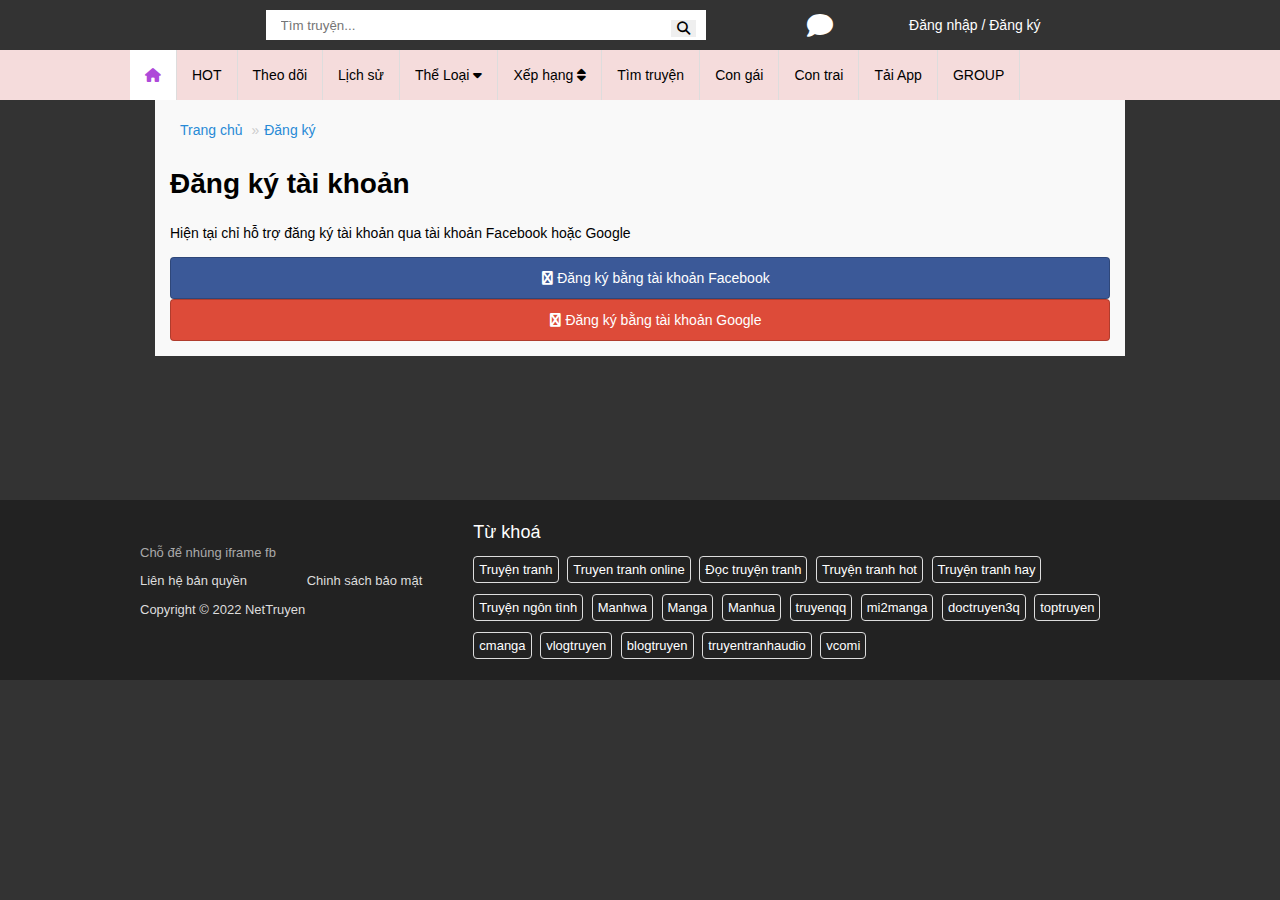
==== dangky.html @ ea1c6867 "Create dangky.html" ====
<!DOCTYPE html>
<html lang="en">
<head>
    <meta charset="UTF-8">
    <meta http-equiv="X-UA-Compatible" content="IE=edge">
    <meta name="viewport" content="width=device-width, initial-scale=1.0">
    <title>Đăng Ký </title>
    <link rel="stylesheet" href="./assets/css/style.css">
    <link rel="stylesheet" href="./assets/style.css">
    <link rel="stylesheet" href="./assets/font/fontawesome-free-6.2.1-web/css/all.min.css">
    <!-- <link rel="stylesheet" href="./assetss/img"> -->
    <script src="./assets/docchuyen.js"></script>

</head>
<body>

    <header>
        <div class="navbar">
          <img src="https://st.nettruyenup.com/data/logos/logo-nettruyen.png" alt="">
          <div class="search-box">
            <input type="text" placeholder="Tìm truyện...">
            <button>
              <i class="fa-solid fa-magnifying-glass"></i>
            </button>
          </div>
          <div class="icon-group">
            <i class="fa fa-lightbulb-o toggle-dark"></i>
            <i class="fa fa-comment notifications"></i>
          </div>
  
          <div class="sign-group">
            <a href="#">Đăng nhập</a> /
            <a href="#">Đăng ký</a>
          </div>
  
        </div>
      </header>
  
      <nav class="main-nav" style="">
        <div class="inner">
          <div class="container clearfix" style="width: 1030px;">
            <ul class="navbar-nav main-menu">
              <li class="active"><i class="fa-solid fa-home"></i></li>
              <li><a href="#">HOT</a></li>
              <li><a href="#">Theo dõi</a></li>
              <li><a href="#">Lịch sử</a></li>
              <li class="dropdown"><a href="#">Thể Loại <i class="fa-solid fa-caret-down">
                <ul class="nav dropdown-content">
                  <li>
                    <div class="clearfix">
                      <ul>
                        <li>Dropdown content</li>
                        <li>Dropdown content</li>
                        <li>Dropdown content</li>
                        <li>Dropdown content</li>
                        <li>Dropdown content</li>
                        <li>Dropdown content</li>
                        <li>Dropdown content</li>
                        <li>Dropdown content</li>
                        <li>Dropdown content</li>
                        <li>Dropdown content</li>
                        <li>Dropdown content</li>
                      </ul>
                    </div>
                  </li>
                </ul>
              </i></a></li>
              <li class="dropdown"><a href="#">Xếp hạng <i class="fa-solid fa-sort">
                <ul class="nav dropdown-content">
                  <li>
                    <div class="clearfix">
                      <ul>
                        <li>Dropdown content</li>
                        <li>Dropdown content</li>
                        <li>Dropdown content</li>
                        <li>Dropdown content</li>
                        <li>Dropdown content</li>
                        <li>Dropdown content</li>
                        <li>Dropdown content</li>
                        <li>Dropdown content</li>
                        <li>Dropdown content</li>
                        <li>Dropdown content</li>
                        <li>Dropdown content</li>
                      </ul>
                    </div>
                  </li>
                </ul>
              </i></a></li>
              <li><a href="#">Tìm truyện</a></li>
              <li><a href="#">Con gái</a></li>
              <li><a href="#">Con trai</a></li>
              <li><a href="#">Tải App</a></li>
              <li><a href="#">GROUP</a></li>
            </ul>
          </div>
        </div>
      </nav>
      <main class="main">
        <div class="container">
        <div id="ctl00_Breadcrumbs_pnlWrapper">
        <ul class="breadcrumb" itemscope itemtype="http://schema.org/BreadcrumbList">
        <li itemprop="itemListElement" itemscope itemtype="http://schema.org/ListItem"><a href="https://www.nettruyenup.com/" class="itemcrumb active" itemprop="item" itemtype="http://schema.org/Thing"><span itemprop="name">Trang chủ</span></a><meta itemprop="position" content="2"></li>
        <li itemprop="itemListElement" itemscope itemtype="http://schema.org/ListItem"><a href='https://www.nettruyenup.com/Secure/Register.aspx' class='selectedcrumb'>Đăng ký</a></li>
        </ul>
        </div>
        <div class="row">
        <div id="ctl00_divCenter" class="full-width col-sm-12">
        <div class="row">
        <div class="col-sm-offset-3 col-sm-6">
        <div class="user-page clearfix">
        <h1 class="postname">
        Đăng ký tài khoản
        </h1>
        <p>Hiện tại chỉ hỗ trợ đăng ký tài khoản qua tài khoản Facebook hoặc Google</p>
        </div>
        <div class="open-login mrt20 mrb20">
        <div class="form-group">
        <a class="btn login-facebook" href="/Secure/LoginHandler.aspx?type=facebook">
        <i class="fa fa-facebook"></i>
        <span>Đăng ký bằng tài khoản Facebook</span>
        </a>
        </div>
        <div class="form-group">
        <a class="btn login-google" href="/Secure/LoginHandler.aspx?type=google">
        <i class="fa fa-google-plus"></i>
         <span>Đăng ký bằng tài khoản Google</span>
        </a>
        </div>
        </div>
        </div>
        </div>
        </div>
        </div>
        </div>
        </main>
      <footer>
        <div class="clearfix container">
          <div class="copyright">
            <img
              src="https://st.nettruyenup.com/data/logos/logo-nettruyen.png"
              alt=""
            />
            <div class="mrt10">Chỗ để nhúng iframe fb</div>
            <div class="mrt10 clearfix">
              <div class="ctn">
                <a href="#">Liên hệ bản quyền</a>
              </div>
  
              <div class="ctn">
                <a href="#">Chinh sách bảo mật</a>
              </div>
            </div>
            <p></p>
            <p>Copyright © 2022 NetTruyen</p>
          </div>
  
          <div class="keyword">
            <div class="link-footer">
              <h4>Từ khoá</h4>
              <ul>
                <li><a target="_self" href="/">Truyện tranh</a></li>
                <li><a target="_self" href="/">Truyen tranh online</a></li>
                <li><a target="_self" href="/">Đọc truyện tranh</a></li>
                <li><a target="_self" href="/">Truyện tranh hot</a></li>
                <li><a target="_self" href="/">Truyện tranh hay</a></li>
                <li><a target="_self" href="/">Truyện ngôn tình</a></li>
                <li>
                  <a target="_self" href="/tim-truyen/manhwa-11400">Manhwa</a>
                </li>
                <li><a target="_self" href="/tim-truyen/manga-112">Manga</a></li>
                <li><a target="_self" href="/tim-truyen/manhua">Manhua</a></li>
                <li><a target="_self" href="/">truyenqq</a></li>
                <li><a target="_self" href="/">mi2manga</a></li>
                <li><a target="_self" href="/">doctruyen3q</a></li>
                <li><a target="_self" href="/">toptruyen</a></li>
                <li><a target="_self" href="/">cmanga</a></li>
                <li><a target="_self" href="/">vlogtruyen</a></li>
                <li><a target="_self" href="/">blogtruyen</a></li>
                <li><a target="_self" href="/">truyentranhaudio</a></li>
                <li><a target="_self" href="/">vcomi</a></li>
              </ul>
            </div>
          </div>
        </div>
      </footer>
</body>
</html>
---- assets/css/style.css ----
body {
    font-family: Tahoma,sans-serif,Helvetica,Arial;
    font-weight: 400;
    font-size: 14px;
    background-color: #333;
    margin: 0;
    bottom: 0;
    line-height: 1.42857143;
    border-radius: 0 4px 4px 0;
    position: relative;
}
.main{
    min-height: 400px;
}
div {
    display: block;
}

*, :after, :before{
    box-sizing: border-box;
}

.item img {
    width: auto !important;
}
.container, .quangcao, .comment {
    margin-right: auto;
    margin-left: auto;
    padding-top: 0px;
    padding-right: 15px;
    padding-bottom: 0px;
    padding-left: 15px;
    width: 970px;
    background-color: transparent;
}
.container:before, .quangcao:before, .comment:before.clearfix:after, .clearfix:before, .container-fluid:after, .container-fluid:before, .container:after, .container:before, .form-horizontal .form-group:after, .form-horizontal .form-group:before, .nav:after, .nav:before, .navbar-collapse:after, .navbar-collapse:before, .navbar-header:after, .navbar-header:before, .navbar:after, .navbar:before, .pager:after, .pager:before, .row:after, .row:before{
    content: " ";
    display: table;
}
.clearfix:after, .container-fluid:after, .container:after, .form-horizontal .form-group:after, .nav:after, .navbar-collapse:after, .navbar-header:after, .navbar:after, .pager:after, .row:after {
    clear: both;
}
.top {
    background: none repeat scroll 0 0 #fff;
    border-bottom: 1px solid #ecedee;
    overflow: hidden;
}

.breadcrumb{
    margin: 5px 10px;
    padding: 0;
    display: block;
    background-color: transparent;
    list-style: none;
}
.breadcrumb>li{
    display: inline-block;
}
.breadcrumb>li+li:before {
    content: "\00BB";
    padding: 0 5px;
    color: #ccc;
}

ul {
    display: block;
    list-style-type: disc;
    margin-block-start: 1em;
    margin-block-end: 1em;
    margin-inline-start: 0px;
    margin-inline-end: 0px;
    padding-inline-start: 40px;
}

li {
    display: list-item;
    text-align: -webkit-match-parent;
}

a {
    color: #288ad6;
    cursor: pointer;
    background-color: transparent;
    text-decoration: none;
}
span{
    line-height: 14px;
}
.top a:hover {
    color: -webkit-link;
    cursor: pointer;
    text-decoration: underline;

}
a.loadchapter.btn.btn-success.control:hover{
    background-color: #478f47;
    
}
a.loadchapter.btn.btn-primary.control:hover{
    background-color: #2c6597;
}
a.alertError.btn.btn-warning:hover{
    background-color: #ca9141;
}
a.next.a_next:hover{
    background-color: #c04844;
}
a.follow-link.btn.btn-success:hover{
    background-color: #478f47;
}
a.btn.btn-danger.next:hover{
    background-color: #c04844;
}
a.prev.a_prev.disabled:hover{
    background-color: #c04844;
}
a.chapter-nav-bottom.text-center:hover{
    background-color: #c04844;
}
.txt-primary{
    font-weight: 500;
    font-size: 20px;
    margin: 0 0 7px 10px;
    display: inline-block;
}

.control{
    background: none repeat scroll 0 0 #f6f7f8;
    margin-bottom: 10px;
    overflow: hidden;
    padding: 10px;
    text-align: center;
    position: relative;
    border-radius: 0 4px 4px 0;
}

.chooseServer{
    margin-bottom: 5px;
}
.sever{
    margin-top: 10px;
    margin-bottom: 10px;
}
.btn-success{
    color: #fff;
    background-color: #5cb85c;
    border-color: #4cae4c;
}
.btn-primary{
    color: #fff;
    background-color: #337ab7;
    border-color: #2e6da4;
}
.btn{
    display: inline-block;
    margin-bottom: 0;
    font-weight: 400;
    text-align: center;
    -ms-touch-action: manipulation;
    touch-action: manipulation;
    cursor: pointer;
    border: 1px solid transparent;
    white-space: nowrap;
    padding: 6px 12px;
    font-size: 14px;
    line-height: 1.42857143;
    border-radius: 4px;
    -ms-user-select: none;
    user-select: none;
    vertical-align: middle;
    background-image: none;
}

.error{
    margin-bottom: 10px;
}
.btn-warning {
    color: #fff;
    background-color: #f0ad4e;
    border-color: #eea236;
}

.fa {
    display: inline-block;
    font-style: normal;
    font-weight: 400;
    font-variant: normal;
    text-transform: none;
    line-height: 1;
    -webkit-font-smoothing: antialiased;
    -moz-osx-font-smoothing: grayscale;
}
a.home{
    text-align: center;
    color: #d9534f;
    font-size: 24px;
}

.alert-info{
    background-color: #d9edf7;
    border-color: #bce8f1;
    color: #31708f;
}
.alert {
    padding: 15px;
    border: 1px solid transparent;
    border-radius: 4px;
}
.predisabled{
    background-color: #000;
    opacity: .3;
}
.change{
    color: red;
}
.prev{
    display: inline-block;
    width: 33px;
    background: #d9534f;
    color: #fff;
    text-align: center;
    border-color: #d43f3a;
    height: 34px;
    padding-top: 7px;
    border-radius: 4px 0 0 4px;
    opacity: .65;
}
.next{
    border-radius: 0 4px 4px 0;
    display: inline-block;
    width: 33px;
    background: #d9534f;
    color: #fff;
    text-align: center;
    border-color: #d43f3a;
    height: 34px;
    padding-top: 7px;
}
.select-chapter{
    display: inline-block;
    padding: 0;
    height: 34px;
    border: 1px solid #ccc;
    width: 25%;
    background-color: #fff;
    border-radius: 0;
}
.select{
    font-family: inherit;
    font-size: inherit;
    line-height: inherit;
    text-transform: none;
    color: inherit;
    font: inherit;
    margin: 0;
    text-rendering: auto;
    letter-spacing: normal;
    word-spacing: normal;
    text-align: start;
    appearance: auto;
    cursor: default;
}
select:not(:-internal-list-box) {
    overflow: visible ;
}
.follow-link{
    margin-bottom: 4px;
    padding: 6px 0;
    width: 102px;
    height: 34px;
}
.chapter-nav{
    white-space: nowrap;
    overflow: hidden;
    height: 42px;
}

.reading_box{
    position: relative;
    background: url(../images/loading-small.gif) center center no-repeat;
    text-align: center;
}
.page-chapter{
    position: relative;
    background: url(../images/loading-small.gif) center center no-repeat;
    text-align: center;
}
.control .chapter-nav.scroll-to-fixed-fixed {
    background-color: #e4e4e4;
    padding: 3px 0;
    width: 100%!important;
    left: 0!important;
}
element.style {
    z-index: 1000;
    position: fixed;
    top: 0px;
    margin-left: 0px;
    width: 608px;
    left: 10px;
    line-height: 35px;
}

.text-center {
    text-align: center;
}
.mrt5 {
    margin-top: 5px;

}
.mrt10 {
    margin-top: 10px;
}
.col-sm-6{
    position: relative;
    min-height: 1px;
    padding-left: 15px;
    padding-right: 15px;
}
.row {
    margin-left: -15px;
    margin-right: -15px;
}
.row:before {
    content: " ";
    display: table;
}
.chapter-nav-bottom {
    margin: 5px 0;
}
.text-center {
    text-align: center;
}
.btn-danger {
    width: auto;
    height: auto;
    color: #fff;
    background-color: #d9534f;
    border-color: #d43f3a;
}
.btn.disabled {
    cursor: not-allowed;
    opacity: .65;
    filter: alpha(opacity=65);
    -webkit-box-shadow: none;
    box-shadow: none;
}
.comment{
    margin-right: auto;
    margin-left: auto;
    padding: 0;
    background-color: transparent;
}
.hay, .tab-content{
    background: none repeat scroll 0 0 #f6f7f8;
    border-top: 1px solid #e4e4e4;
    display: block;
    overflow: hidden;
    padding: 20px;
}
.nav-tabs {
    border-bottom: 1px solid #ddd;
}
.nav {
    margin-bottom: 0;
    padding-left: 0;
    list-style: none;
}
.nav-tabs>li {
    background-color: #ecf0f1;
}
.nav-tabs>li {
    float: left;
    margin-bottom: -1px;
}
.nav>li, .nav>li>a {
    display: block;
    position: relative;
    border-radius: 0;
    border-bottom: none;
    border-top: 2px solid transparent;
    margin-right: 2px;
    line-height: 1.42857143;
    border: 1px solid transparent;
}
.nav-tabs>li.active>a{
    border-top: 2px solid #721799!important;
    color: #555;
    background-color: #fff;
    border: 1px solid #ddd;
    border-bottom-color: transparent;
    cursor: default;
    border-radius: 0;
}
.nav>li>a {
    padding: 10px 15px;
}
.tab-content>.active {
    display: block;
}
.tab-content>.tab-pane {
    display: none;
}
.fade.in {
    opacity: 1;
}
.fade {
    opacity: 0;
    -webkit-transition: opacity .15s linear;
    -o-transition: opacity .15s linear;
    transition: opacity .15s linear;
}

.comment-wrapper {
    margin: 15px 0;
}
.comment-wrapper .placeholder {
    overflow: hidden;
    font-size: 14px;
    color: #999;
    height: 70px;
    padding: 5px 10px;
    background-color: #fff;
    cursor: text;
    border: 1px solid #bbb;
    border-radius: 3px;
    -moz-border-radius: 3px;
    -webkit-border-radius: 3px;
}
.comment-nav {
    padding: 0;
    border-bottom: 1px solid #ccc;
    padding-bottom: 0px;
}
.comment-nav li {
    display: inline-block;
    position: relative;
    cursor: pointer;
    text-align: center;
    padding: 0 10px;
}
.comment-nav li.active {
    font-weight: 700;
}
.comment-action {
    cursor: pointer;
    display: block;
    text-align: right;
}
.comment-action .icons {
    background-image: url(asset.img.uhttps://st.nettruyenup.com/Data/Sites/1/skins/comic/images/uncheck-check.pngncheck-check.png);
    background-repeat: no-repeat;
    background-position: 0 0;
    display: inline-block;
    line-height: 30px;
    vertical-align: middle;
    margin: 0 5px 0 0;
    background-size: 36px 16px;
    width: 16px;
    height: 16px;
    background-color: #ccc;
}
.comment-list .item {
    padding: 10px 0;
}
.comment-list .item .avatar {
    overflow: hidden;
    float: left;
    height: 40px;
    width: 40px;
    margin: 0;
}
.comment-list .item .summary {
    margin-left: 55px;
    position: relative;
}
.comment-list .item .summary .fa-arrow {
    position: absolute;
    top: 5px;
    left: -6px;
    font-size: 20px;
    line-height: 11px;
    background-color: transparent;
    color: #d8d8d8;
}
.fa, .fa-stack {
    display: inline-block;
}
.fa {
    font-style: normal;
    font-weight: 400;
    font-variant: normal;
    text-transform: none;
    line-height: 1;
    -webkit-font-smoothing: antialiased;
}    
.comment-list .item .summary .info {
    border: 1px solid #d8d8d8;
    padding: 5px 10px;
    background-color: #fffdfd;
}
.comment-header {
    overflow: hidden;
    border-bottom: solid 1px #d8d8d8;
    padding-bottom: 5px;
}
.authorname {
    font-weight: 700;
    color: #03f;
    font-size: 13px;
}
.member.level-4 {
    border-color: #d8541c;
    color: #d8541c;
}
.member {
    background: none;
    border: 1px solid #209cee;
    color: #209cee;
    position: relative;
}
.comment-list .item .comment-content {
    overflow: hidden;
    display: block;
    padding: 10px 0 5px;
    word-wrap: break-word;
}
.comment-footer {
    margin: 0;
    padding: 0;
    margin-bottom: 5px;
}
.comment-footer>li {
    display: inline-block;
    margin-top: 5px;
    margin-right: 7px;
    color: #3f94d5;
    font-size: 13px;
}
.comment-footer>li>span {
    cursor: pointer;
    text-align: center;
    display: block;
    min-width: 25px;
}
.pagination-outter {
    text-align: center;
    padding-left: 300px;
    padding-right: 300px;
}
.pagination {
    padding-left: 0;
    margin: 20px 0;
    border-radius: 4px;
}
.pager li, .pagination>li {
    display: inline;
}
.comment-list .item .avatar img {
    width: 100%;
    height: 40px;
}
.pagination>li.active>a {
    background-color: #00a5f0!important;
    cursor: pointer!important;
    z-index: 0;
}
.pagination>li>a {
    margin: 0 1px 1px 0;
    color: #999;
    padding: 0 2px;
    font-size: 15px;
    border-radius: 0!important;
    width: 40px;
    line-height: 35px;
    position: relative;
    float: left;
    padding: 6px 12px;
    line-height: 1.42857143;
    text-decoration: none;
    color: #337ab7;
    background-color: #fff;
    border: 1px solid #ddd;
    margin-left: -1px;
}
img {
    max-width: 100%;
    vertical-align: middle;
}
---- assets/style.css ----
body {
    font-family: Tahoma,sans-serif,Helvetica,Arial;
    font-weight: 400;
    font-size: 14px;
    background-color: #ebebeb;
    margin: 0;
    bottom: 0;
    overflow-x: hidden;
}

header {
    background: url(https://st.nettruyenup.com/Data/Sites/1/skins/comic/images/bg_header_2017.jpg) top center repeat-x;
    width: 100%;
    height: 50px;
    -moz-transition: top .3s ease-in-out;
    -ms-transition: top .3s ease-in-out;
    -o-transition: top .3s ease-in-out;
    transition: top .3s ease-in-out;
}


.navbar {
    display: flex;
    flex-direction: row;
    justify-content: space-around;
    align-items: center;
    width: 1030px;  
    height: 100%;
    margin: auto;
}

.navbar img {
    margin-left: -50px;
}

.navbar .search-box {
    display: inline-block;
    position: relative;
}
.navbar .search-box input {
    padding: 15px;
    width: 440px;
    border: none;
    margin: 5px 0;
    height: 5px;
}

.navbar .search-box input:focus {
    outline: none;
}

.navbar .search-box button {
    position: absolute;
    top: 15px;
    left: auto; 
    right: 10px;
    border: none;
}

.icon-group {
    display: inline-block;
    margin-bottom: 10px;
}

.toggle-dark {
    color: #ff9601;
    float: left;
    margin-top: 12px;
    margin-left: 10px;
    font-size: 26px !important;
    cursor: pointer;
    position: relative;
}

.notifications {
    padding: 12px 0 0 15px;
    position: relative;
    display: inline-block;
    cursor: pointer;
    font-size: 26px !important;
    color: white;
}

.sign-group {
    color: white;
}

.sign-group a {
    color: white;
}

.inner {
    background-color: #f5dcdc;

}

.main-menu {
    width: 100%;
}

.main-nav {
    z-index: 1000; 
    position: relative; 
    top: 0px;
}

.navbar-nav {
    float: left;
    margin: 0 -50px;
}

.navbar-nav>li {
    float: left;
    border-right: solid 1px #ddd;
    display: block;
    position: relative;
    list-style: none;
    padding: 15px;
}

.navbar-nav>li a {
    color: black;
}

.navbar-nav>li.active {
    color: #ae4ad9;
    background-color: white;
}

ul.dropdown-content {
    display: none;
    position: absolute;
    background-color: #f9f9f9;
    width: 600px;
    z-index: 999;
    left: 0px;
    margin-top: 20px;
}

ul.dropdown-content li {
    list-style-type: none;
    padding: 10px 10px;
    display: inline-block;
}

ul.dropdown-content ul>li {
    font-family: Tahoma,sans-serif,Helvetica,Arial;
}

li:hover {
    background-color: #fff !important;
}
li:hover>a {
    color: #ae4ad9;
}

.dropdown:hover .dropdown-content {
    display: block;
}


a {
    text-decoration: none;
}

img.center {
    position: absolute;
    left: 50%;
    top: 50%;
    transform: translate(-50%, -50%);
}

.filter-icon {
    position: absolute;
    right: 30px;
    top: 0;
    font-size: 20px;
    width: 30px;
    height: 30px;
    border: solid 1px #ff9601;
    border-radius: 30px;
    text-align: center;
    color: #ff9601;
}


.clearfix:before, .clearfix:after {
    content: "";
    display: table;
}
.clearfix:after {
    clear: both;
}

.app {
    padding-top: 15px;
    padding-bottom: 15px;
    background-color: #f9f9f9;
}

.app, .container {
    margin-right: auto;
    margin-left: auto;
    padding-left: 15px;
    padding-right: 15px;
}

.app {
    width: 1030px;
    min-height: 400px;
}

.app .page-title {
    padding-right: 30px;
}


.page-title {
    margin: 0;
    font-weight: 400;
    font-size: 20px;
    margin-bottom: 10px;
    color: #2980b9;
}

#div-center {
    width: 66.66666667%;
    float: left;
}

#div-right {
    width: 33.33333333%;
    float: left;
}

.box-tab {
    border: none;
    border: 1px solid #ddd;
    color: #333;
    margin-bottom: 15px;
    /* padding: 0 10px; */
}


.box-tab ul {
    padding: 0;
    margin: 0;
    list-style-type: none;
}

.box-tab>ul li {
    float: left;
    list-style: none;
    width: 33%;
    height: 42px;
    /* padding: 10px 0; */
}

.box-tab .nav-tab .active {
    border-top: 2px solid #721799;
    border-right: 1px solid #ddd;
    border-left: 1px solid #ddd;
    background: #f9f9f9;
}

.box-tab .nav-tab a {
    display: block;
    width: 100%;
    height: 100%;
    background: #ecf0f1;
    color: #333;
    text-align: center;
    font-size: 15px;
    line-height: 40px;
    border-top: 2px solid #ECF0F1;
}

.box-tab .tab-pane {
    padding: 10px;
    border: 1px solid #EAEAEA;
    border-top: none;
}

.box-tab .tab-pane ul li {
    border-bottom: 1px solid #EAEAEA;
    border-top: none;
    list-style: none;
    padding: 10px 0;
    margin: 0;
}

.box-tab .tab-pane ul li .txt-rank {
    float: left;
    width: 40px;
    line-height: 45px;
    text-align: center;
    display: block;
    color: #3b3b3b;
    font-size: 18px;
}

.box-tab .tab-pane ul li .txt-rank .pos1 {
    color: #3498db!important;
    font-size: 20px;
}

.box-tab .tab-pane ul li .t-item {
    float: left;
    width: calc(100% - 40px);
    margin-bottom: 10px;
    /* border-bottom: solid rgba(189, 163, 163, 0.6) 0.5px; */
}

.box-tab .tab-pane ul li h3 {
    font-size: 14px;
    font-weight: 400;
    margin: 0;
    margin-bottom: 5px;
    overflow: hidden;
    white-space: nowrap;
    text-overflow: ellipsis;
}

.box-tab h3 {
    font-size: 16px;
    margin: 0;
    /* margin-bottom: 10px; */
    font-weight: 400;
    color: #2980b9;
}

.box-tab .tab-pane ul li .thumb {
    width: 55px;
    height: 45px;
    overflow: hidden;
    float: left;
    margin-right: 10px;
    position: relative;
}

.box-tab .tab-pane ul li .avatar {
    width: 45px!important;
    height: 45px!important;
}

.box-tab .tab-pane ul li .thumb img {
    width: 100%;
}

.box-tab .tab-pane ul li .chapter.top {
    padding-top: 5px;
    margin: 0;
}

.box-tab ul li .chapter .view {
    display: block;
    font-style: italic;
    font-size: 12px;
    color: #666;
}

.box-tab.box-tab.top-member ul li {
    border-bottom: 1px solid #f2f2f2;
    border-top: none;
    padding-bottom: 15px;
    word-wrap: break-word;
    overflow: hidden;
}

.box-tab.top-member ul li h3 {
    margin-bottom: 5px;
    font-weight: 400;
}

.box-tab.top-member a {
    color: black;
}

.box-tab.top-member ul li a.cmchapter-link {
    float: right;
    padding-right: 10px;
}

.box-tab.top-member ul li abbr {
    color: #999;
    font-style: italic;
    float: right;
    font-size: 11px;
    line-height: 20px;
    white-space: nowrap;
    margin-right: 10px;
    border: none;
}

.box-tab.top-member ul li p {
    overflow: hidden;
    margin-top: 3px;
    line-height: 20px;
}

.authorname {
    color: #03f;
    font-weight: 700;
    overflow: hidden;
}

.chapter a {
    font-size: 13px;
    color: black;
}


.updated_comic .item {
    width: 22%;
    padding: 0 7px;
    margin: 0 0 10px;
}

.updated_comic {
    position: relative !important;
    margin-right: -7px;
}

.updated_comic .item {
    float: left;
}

.item img {
    width: 100%;
}

.item h3 {
    font-size: 16px;
    margin: 0 0 7px;
    font-weight: 400;
    overflow: hidden;
    text-overflow: ellipsis;
    display: -webkit-box;
    -webkit-line-clamp: 3;
    -webkit-box-orient: vertical;
}

.item ul {
    list-style: none;
    margin: 0;
    padding: 0;
}

.item ul li {
    margin-bottom: 6px;
}

.item .image {
    position: relative;
    height: 200px;
    line-height: 200px;
    border: 1px solid #ddd;
    border-radius: 4px;
    box-shadow: #000 0 0 0;
    text-align: center;
    overflow: hidden;
}

.item .view {
    position: absolute;
    bottom: 0;
    left: 0;
    right: 0;
    height: 25px;
    line-height: 25px;
    padding-left: 2px;
    padding-right: 2px;
    font-size: 12px;
    display: block;
    color: #fff;
    background-color: #000;
    opacity: .65;
}

.chapter .time {
    color: silver;
    font-size: 11px;
    line-height: 20px;
    font-style: italic;
    float: right;
    max-width: 47%;
    overflow: hidden;
    white-space: nowrap;
}

.pagination-outer {
    text-align: center;
    margin: 10px 30px;
    margin-top: 10px;
}

.pagination {
    margin: 0px 0;
    border-radius: 4px;
}

.pagination>li {
    display: inline;
}

.pagination>li.active {
    background-color: #00a5f0!important;
    cursor: pointer!important;
    z-index: 0;
}

.pagination li a {
    margin: 0 1px 1px 0;
    color: #999;
    padding: 0 2px;
    font-size: 15px;
    border-radius: 0!important;
    width: 40px;
    line-height: 35px;
    position: relative;
    float: left;
    text-decoration: none;
    border: 1px solid #ddd;
}

.active > a {
    background-color: #00a5f0!important;
    color: white !important;
}

footer {
    color: #aaa;
    background-color: #222;
    font-size: 13px;
    padding-top: 15px;
    padding-bottom: 15px;
}

footer a {
    color: #ddd;
}

footer .container {
    width: 1030px;
    margin-right: auto;
    margin-left: auto;
    padding-left: 15px;
    padding-right: 15px;
}

footer .copyright {
    width: 33.33333333%;
    float: left;
}

.mrt10 {
    margin-top: 10px;
    overflow: hidden;
}

.ctn {
    width: 50%;
    float: left;
}

footer .copyright p {
    color: #ddd;
    margin: 0;
    margin-top: 10px;
}

footer .keyword {
    width: 66.66666667%;
    float: left;
    
}

footer .keyword h4 {
    margin: 5px 0;
    color: #fff;
    font-weight: 400;
    font-size: 18px;
}
footer .keyword ul {
    margin: 0;
    padding: 0;
}
footer .keyword ul li {
    margin: 0;
    margin-right: 5px;
    line-height: 38px;
    list-style: none;
    display: inline-block;
}

footer .keyword ul li a {
    border: solid 1px #ddd;
    padding: 5px;
    white-space: nowrap;
    border-radius: 4px;
    color: #fff;
}

.items-slide {
    position: relative;
    margin: 0 -7px;
    height: 240px;
}

.items-slide .item {
    border: 1px solid #f2f2f2;
    margin: 0 7px;
    position: relative;
    height: 220px;
    text-align: center;
    overflow: hidden;
}

.items-slide .slide-caption {
        position: absolute;
    bottom: 0;
    left: 0;
    right: 0;
    height: 52px;
    line-height: 25px;
    padding-left: 5px;
    padding-right: 5px;
    font-size: 13px;
    display: block;
    color: #fff;
    background-color: rgba(0, 0, 0, 0.6);
    /* background: url(../images/bg_over.png); */
}

.items-slide .slide-caption h3 {
    margin: 1px 0;
    font-weight: 400;
}

.items-slide .slide-caption h3 a {
    color: #fff;
    font-size: 13px;
    height: 23px;
    overflow: hidden;
    font-size: 15px;
    display: block;
    white-space: nowrap;
    text-overflow: ellipsis;
}

.items-slide .slide-caption a {
    color: #fff;
    font-size: 13px;
    height: 23px;
}

.items-slide .slide-caption .time {
    font-size: 11px;
    font-style: italic;
    padding-left: 10px;
}

.items-slide .item img {
    vertical-align: middle;
    width: 100%;
}

.owl-carousel .owl-item {
    float: left;
    line-height: 20px;
}

.owl-carousel .owl-wrapper-outer {
    overflow: hidden;
    position: relative;
    width: 100%;
}




body {
    font-family: Tahoma,sans-serif,Helvetica,Arial;
    font-weight: 400;
    font-size: 14px;
    background-color: #333;
    margin: 0;
    bottom: 0;
    line-height: 1.42857143;
    border-radius: 0 4px 4px 0;
    position: relative;
}
.main{
    min-height: 400px;
}
div {
    display: block;
}

*, :after, :before{
    box-sizing: border-box;
}

.container, .quangcao, .comment {
    margin-right: auto;
    margin-left: auto;
    padding-top: 0px;
    padding-right: 15px;
    padding-bottom: 0px;
    padding-left: 15px;
    width: 970px;
    background-color: transparent;
}
.container:before, .quangcao:before, .comment:before.clearfix:after, .clearfix:before, .container-fluid:after, .container-fluid:before, .container:after, .container:before, .form-horizontal .form-group:after, .form-horizontal .form-group:before, .nav:after, .nav:before, .navbar-collapse:after, .navbar-collapse:before, .navbar-header:after, .navbar-header:before, .navbar:after, .navbar:before, .pager:after, .pager:before, .row:after, .row:before{
    content: " ";
    display: table;
}
.clearfix:after, .container-fluid:after, .container:after, .form-horizontal .form-group:after, .nav:after, .navbar-collapse:after, .navbar-header:after, .navbar:after, .pager:after, .row:after {
    clear: both;
}
.top {
    background: none repeat scroll 0 0 #fff;
    border-bottom: 1px solid #ecedee;
    overflow: hidden;
}

.breadcrumb{
    margin: 5px 10px;
    padding: 0;
    display: block;
    background-color: transparent;
    list-style: none;
}
.breadcrumb>li{
    display: inline-block;
}
.breadcrumb>li+li:before {
    content: "\00BB";
    padding: 0 5px;
    color: #ccc;
}

ul {
    display: block;
    list-style-type: disc;
    margin-block-start: 1em;
    margin-block-end: 1em;
    margin-inline-start: 0px;
    margin-inline-end: 0px;
    padding-inline-start: 40px;
}

li {
    display: list-item;
    text-align: -webkit-match-parent;
}

a {
    color: #288ad6;
    cursor: pointer;
    background-color: transparent;
    text-decoration: none;
}
span{
    line-height: 14px;
}
.top a:hover {
    color: -webkit-link;
    cursor: pointer;
    text-decoration: underline;

}
a.loadchapter.btn.btn-success.control:hover{
    background-color: #478f47;
    
}
a.loadchapter.btn.btn-primary.control:hover{
    background-color: #2c6597;
}
a.alertError.btn.btn-warning:hover{
    background-color: #ca9141;
}
a.next.a_next:hover{
    background-color: #c04844;
}
a.follow-link.btn.btn-success:hover{
    background-color: #478f47;
}
a.btn.btn-danger.next:hover{
    background-color: #c04844;
}
a.prev.a_prev.disabled:hover{
    background-color: #c04844;
}
a.chapter-nav-bottom.text-center:hover{
    background-color: #c04844;
}
.txt-primary{
    font-weight: 500;
    font-size: 20px;
    margin: 0 0 7px 10px;
    display: inline-block;
}

.control{
    background: none repeat scroll 0 0 #f6f7f8;
    margin-bottom: 10px;
    overflow: hidden;
    padding: 10px;
    text-align: center;
    position: relative;
    border-radius: 0 4px 4px 0;
}

.chooseServer{
    margin-bottom: 5px;
}
.sever{
    margin-top: 10px;
    margin-bottom: 10px;
}
.btn-success{
    color: #fff;
    background-color: #5cb85c;
    border-color: #4cae4c;
}
.btn-primary{
    color: #fff;
    background-color: #337ab7;
    border-color: #2e6da4;
}
.btn{
    display: inline-block;
    margin-bottom: 0;
    font-weight: 400;
    text-align: center;
    -ms-touch-action: manipulation;
    touch-action: manipulation;
    cursor: pointer;
    border: 1px solid transparent;
    white-space: nowrap;
    padding: 6px 12px;
    font-size: 14px;
    line-height: 1.42857143;
    border-radius: 4px;
    -ms-user-select: none;
    user-select: none;
    vertical-align: middle;
    background-image: none;
}

.error{
    margin-bottom: 10px;
}
.btn-warning {
    color: #fff;
    background-color: #f0ad4e;
    border-color: #eea236;
}

.fa {
    display: inline-block;
    font-style: normal;
    font-weight: 400;
    font-variant: normal;
    text-transform: none;
    line-height: 1;
    -webkit-font-smoothing: antialiased;
    -moz-osx-font-smoothing: grayscale;
}
a.home{
    text-align: center;
    color: #d9534f;
    font-size: 24px;
}

.alert-info{
    background-color: #d9edf7;
    border-color: #bce8f1;
    color: #31708f;
}
.alert {
    padding: 15px;
    border: 1px solid transparent;
    border-radius: 4px;
}
.predisabled{
    background-color: #000;
    opacity: .3;
}
.change{
    color: red;
}
.prev{
    display: inline-block;
    width: 33px;
    background: #d9534f;
    color: #fff;
    text-align: center;
    border-color: #d43f3a;
    height: 34px;
    padding-top: 7px;
    border-radius: 4px 0 0 4px;
    opacity: .65;
}
.next{
    border-radius: 0 4px 4px 0;
    display: inline-block;
    width: 33px;
    background: #d9534f;
    color: #fff;
    text-align: center;
    border-color: #d43f3a;
    height: 34px;
    padding-top: 7px;
}
.select-chapter{
    display: inline-block;
    padding: 0;
    height: 34px;
    border: 1px solid #ccc;
    width: 25%;
    background-color: #fff;
    border-radius: 0;
}
.select{
    font-family: inherit;
    font-size: inherit;
    line-height: inherit;
    text-transform: none;
    color: inherit;
    font: inherit;
    margin: 0;
    text-rendering: auto;
    letter-spacing: normal;
    word-spacing: normal;
    text-align: start;
    appearance: auto;
    cursor: default;
}
select:not(:-internal-list-box) {
    overflow: visible ;
}
.follow-link{
    margin-bottom: 4px;
    padding: 6px 0;
    width: 102px;
    height: 34px;
}
.chapter-nav{
    white-space: nowrap;
    overflow: hidden;
    height: 42px;
}

.reading_box{
    position: relative;
    background: url(../images/loading-small.gif) center center no-repeat;
    text-align: center;
}
.page-chapter{
    position: relative;
    background: url(../images/loading-small.gif) center center no-repeat;
    text-align: center;
}
.control .chapter-nav.scroll-to-fixed-fixed {
    background-color: #e4e4e4;
    padding: 3px 0;
    width: 100%!important;
    left: 0!important;
}
element.style {
    z-index: 1000;
    position: fixed;
    top: 0px;
    margin-left: 0px;
    width: 608px;
    left: 10px;
    line-height: 35px;
}

.text-center {
    text-align: center;
}
.mrt5 {
    margin-top: 5px;

}
.mrt10 {
    margin-top: 10px;
}
.col-sm-6{
    position: relative;
    min-height: 1px;
    padding-left: 15px;
    padding-right: 15px;
}
.row { 
    margin-left: -15px;
    margin-right: -15px;
}
.row:before {
    content: " ";
    display: table;
}
.chapter-nav-bottom {
    margin: 5px 0;
}
.text-center {
    text-align: center;
}
.btn-danger {
    width: auto;
    height: auto;
    color: #fff;
    background-color: #d9534f;
    border-color: #d43f3a;
}
.btn.disabled {
    cursor: not-allowed;
    opacity: .65;
    filter: alpha(opacity=65);
    -webkit-box-shadow: none;
    box-shadow: none;
}
.comment{
    margin-right: auto;
    margin-left: auto;
    padding: 0;
    background-color: transparent;
}
.hay, .tab-content{
    background: none repeat scroll 0 0 #f6f7f8;
    border-top: 1px solid #e4e4e4;
    display: block;
    overflow: hidden;
    padding: 20px;
}
.nav-tabs {
    border-bottom: 1px solid #ddd;
}
.nav {
    margin-bottom: 0;
    padding-left: 0;
    list-style: none;
}
.nav-tabs>li {
    background-color: #ecf0f1;
}
.nav-tabs>li {
    float: left;
    margin-bottom: -1px;
}
.nav>li, .nav>li>a {
    display: block;
    position: relative;
    border-radius: 0;
    border-bottom: none;
    border-top: 2px solid transparent;
    margin-right: 2px;
    line-height: 1.42857143;
    border: 1px solid transparent;
}
.nav-tabs>li.active>a{
    border-top: 2px solid #721799!important;
    color: #555;
    background-color: #fff;
    border: 1px solid #ddd;
    border-bottom-color: transparent;
    cursor: default;
    border-radius: 0;
}
.nav>li>a {
    padding: 10px 15px;
}
.tab-content>.active {
    display: block;
}
.tab-content>.tab-pane {
    display: none;
}
.fade.in {
    opacity: 1;
}
.fade {
    opacity: 0;
    -webkit-transition: opacity .15s linear;
    -o-transition: opacity .15s linear;
    transition: opacity .15s linear;
}

.comment-wrapper {
    margin: 15px 0;
}
.comment-wrapper .placeholder {
    overflow: hidden;
    font-size: 14px;
    color: #999;
    height: 70px;
    padding: 5px 10px;
    background-color: #fff;
    cursor: text;
    border: 1px solid #bbb;
    border-radius: 3px;
    -moz-border-radius: 3px;
    -webkit-border-radius: 3px;
}
.comment-nav {
    padding: 0;
    border-bottom: 1px solid #ccc;
    padding-bottom: 0px;
}
.comment-nav li {
    display: inline-block;
    position: relative;
    cursor: pointer;
    text-align: center;
    padding: 0 10px;
}
.comment-nav li.active {
    font-weight: 700;
}
.comment-action {
    cursor: pointer;
    display: block;
    text-align: right;
}
.comment-action .icons {
    background-image: url(asset.img.uhttps://st.nettruyenup.com/Data/Sites/1/skins/comic/images/uncheck-check.pngncheck-check.png);
    background-repeat: no-repeat;
    background-position: 0 0;
    display: inline-block;
    line-height: 30px;
    vertical-align: middle;
    margin: 0 5px 0 0;
    background-size: 36px 16px;
    width: 16px;
    height: 16px;
    background-color: #ccc;
}
.comment-list .item {
    padding: 10px 0;
}
.comment-list .item .avatar {
    overflow: hidden;
    float: left;
    height: 40px;
    width: 40px;
    margin: 0;
}
.comment-list .item .summary {
    margin-left: 55px;
    position: relative;
}
.comment-list .item .summary .fa-arrow {
    position: absolute;
    top: 5px;
    left: -6px;
    font-size: 20px;
    line-height: 11px;
    background-color: transparent;
    color: #d8d8d8;
}
.fa, .fa-stack {
    display: inline-block;
}
.fa {
    font-style: normal;
    font-weight: 400;
    font-variant: normal;
    text-transform: none;
    line-height: 1;
    -webkit-font-smoothing: antialiased;
}    
.comment-list .item .summary .info {
    border: 1px solid #d8d8d8;
    padding: 5px 10px;
    background-color: #fffdfd;
}
.comment-header {
    overflow: hidden;
    border-bottom: solid 1px #d8d8d8;
    padding-bottom: 5px;
}
.authorname {
    font-weight: 700;
    color: #03f;
    font-size: 13px;
}
.member.level-4 {
    border-color: #d8541c;
    color: #d8541c;
}
.member {
    background: none;
    border: 1px solid #209cee;
    color: #209cee;
    position: relative;
}
.comment-list .item .comment-content {
    overflow: hidden;
    display: block;
    padding: 10px 0 5px;
    word-wrap: break-word;
}
.comment-footer {
    margin: 0;
    padding: 0;
    margin-bottom: 5px;
}
.comment-footer>li {
    display: inline-block;
    margin-top: 5px;
    margin-right: 7px;
    color: #3f94d5;
    font-size: 13px;
}
.comment-footer>li>span {
    cursor: pointer;
    text-align: center;
    display: block;
    min-width: 25px;
}
.pagination-outter {
    text-align: center;
    padding-left: 300px;
    padding-right: 300px;
}
.pagination {
    padding-left: 0;
    margin: 20px 0;
    border-radius: 4px;
}
.pager li, .pagination>li {
    display: inline;
}
.comment-list .item .avatar img {
    width: 100%;
    height: 40px;
}
.pagination>li.active>a {
    background-color: #00a5f0!important;
    cursor: pointer!important;
    z-index: 0;
}
.pagination>li>a {
    margin: 0 1px 1px 0;
    color: #999;
    padding: 0 2px;
    font-size: 15px;
    border-radius: 0!important;
    width: 40px;
    line-height: 35px;
    position: relative;
    float: left;
    padding: 6px 12px;
    line-height: 1.42857143;
    text-decoration: none;
    color: #337ab7;
    background-color: #fff;
    border: 1px solid #ddd;
    margin-left: -1px;
}
img {
    max-width: 60%;
}

#item-detail .list-title {
        color: #2980b9;
        border-bottom: 2px solid #2980b9;
        font-weight: 300;
        font-size: 16px;
        text-transform: uppercase;
        margin: 10px 0;
        padding-bottom: 2px;
    }
    :after, :before {
        -webkit-box-sizing: border-box;
        -moz-box-sizing: border-box;
        box-sizing: border-box;}
.shortened {
            max-height: 60px;
            overflow: hidden;}
.morelink {
                white-space: nowrap;
                display: inline-block;}

#item-detail .detail-info .col-image, #item-detail .detail-info .col-info {
    margin-top: 10px;
}
p {
    display: block;
    margin-block-start: 1em;
    margin-block-end: 1em;
    margin-inline-start: 0px;
    margin-inline-end: 0px;
}
.main {
    min-height: 400px;
}
#item-detail .list-chapter nav ul li > div, #item-detail .list-chapter .heading div > div {
    padding: 0;
    padding-left: 6px;
}

.col-xs-4 {
    width: 33.33333333%;
}

.col-xs-5 {
    width: 41.66666667%;
}

.col-xs-8 {
    width: 66.66666667%;
}
div {
    display: block;
}
ul { {
    display: block;
    list-style-type: disc;
    margin-block-start: 1em;
    margin-block-end: 1em;
    margin-inline-start: 0px;
    margin-inline-end: 0px;
    padding-inline-start: 40px;
} }
form {
    display: block;
    margin-top: 0em;
}
.detail-info {    text-align: center ;
}
.fa-user  {    text-align: center ;
}
.kind-row{text-align: center
}
#item-detail .small {
    line-height: 1;
    font-size: 13px;
    font-style: italic;
    opacity: .7;
    display: block;
    text-align: center;
    padding: 5px 0 10px;}
#item-detail h1.title-detail {
        font-weight: 400;
        font-size: 21px;
        text-transform: uppercase;
        text-align: center;
        margin: 0;
        line-height: 1.2;
    }
#item-detail .detail-info ul.list-info li p, #item-detail .detail-info h2 {
        margin: 0;
        font-weight: 400;
        font-size: 16px;
        padding: 0;
        text-transform: inherit;
        color: #777676;
    }
    #item-detail .detail-info ul.list-info li p {
        padding-top: 0;
        line-height: 27px;
    }
    li {
        text-align: -webkit-match-parent;
    }
    ul {
        list-style-type: disc;
    }
    #item-detail .list-title {
        color: #2980b9;
        border-bottom: 2px solid #2980b9;
        font-weight: 300;
        font-size: 16px;
        text-transform: uppercase;
        margin: 10px 0;
        padding-bottom: 2px;
    }
    .col-lg-1, .col-lg-10, .col-lg-11, .col-lg-12, .col-lg-2, .col-lg-3, .col-lg-4, .col-lg-5, .col-lg-6, .col-lg-7, .col-lg-8, .col-lg-9, .col-md-1, .col-md-10, .col-md-11, .col-md-12, .col-md-2, .col-md-3, .col-md-4, .col-md-5, .col-md-6, .col-md-7, .col-md-8, .col-md-9, .col-sm-1, .col-sm-10, .col-sm-11, .col-sm-12, .col-sm-2, .col-sm-3, .col-sm-4, .col-sm-5, .col-sm-6, .col-sm-7, .col-sm-8, .col-sm-9, .col-xs-1, .col-xs-10, .col-xs-11, .col-xs-12, .col-xs-2, .col-xs-3, .col-xs-4, .col-xs-5, .col-xs-6, .col-xs-7, .col-xs-8, .col-xs-9 {
        position: relative;
        min-height: 1px;
        padding-left: 15px;
        padding-right: 15px;
    }
    .col-xs-1, .col-xs-10, .col-xs-11, .col-xs-12, .col-xs-2, .col-xs-3, .col-xs-4, .col-xs-5, .col-xs-6, .col-xs-7, .col-xs-8, .col-xs-9 {
        float: left;
    }
    #item-detail .list-chapter .view-more {
        display: block!important;
        text-align: center;
        border: 1px solid #ddd;
        line-height: 35px;
        position: relative;
    }
    .hidden, .visible-lg, .visible-lg-block, .visible-lg-inline, .visible-lg-inline-block, .visible-md, .visible-md-block, .visible-md-inline, .visible-md-inline-block, .visible-sm, .visible-sm-block, .visible-sm-inline, .visible-sm-inline-block, .visible-xs, .visible-xs-block, .visible-xs-inline, .visible-xs-inline-block {
    }
    #item-detail .list-chapter .view-more:before {
        content: '';
        position: absolute;
        left: 0;
        right: 0;
        height: 35px;
        top: -36px;
        background: linear-gradient(rgba(255,255,255,0),white);
        width: 100%;}
        #item-detail .list-chapter .heading {
            padding: 5px 10px 5px 5px;
            font-size: 17px;
        }
        {
            -webkit-box-sizing: border-box;
            -moz-box-sizing: border-box;
            box-sizing: border-box;
        }
        html {
            -webkit-tap-highlight-color: transparent;
        }
        .clearfix:after, .clearfix:before, .container-fluid:after, .container-fluid:before, .container:after, .container:before, .form-horizontal .form-group:after, .form-horizontal .form-group:before, .nav:after, .nav:before, .navbar-collapse:after, .navbar-collapse:before, .navbar-header:after, .navbar-header:before, .navbar:after, .navbar:before, .pager:after, .pager:before, .row:after, .row:before {
            content: " ";
            display: table;
        }
    .main .container {
            padding-top: 15px;
            padding-bottom: 15px;
            background-color: #f9f9f9;
        }
        .open-login a.login-facebook {
            color: #fff;
            background-color: #3b5998;
            border-color: rgba(0,0,0,.2);
        }
        .open-login a {
            display: block;
            width: 100%;
            position: relative;
            padding-left: 44px;
            text-align: left;
            white-space: nowrap;
            overflow: hidden;
            text-overflow: ellipsis;
            padding-top: 10px;
            padding-bottom: 10px;
            text-align: center;
        }
        .btn {
            display: inline-block;
            margin-bottom: 0;
            font-weight: 400;
            text-align: center;
            -ms-touch-action: manipulation;
            touch-action: manipulation;
            cursor: pointer;
            border: 1px solid transparent;
            white-space: nowrap;
            padding: 6px 12px;
            font-size: 14px;
            line-height: 1.42857143;
            border-radius: 4px;
            -ms-user-select: none;
            user-select: none;
        }
 .open-login a.login-google {
            color: #fff;
            background-color: #dd4b39;
            border-color: rgba(0,0,0,.2);
        }
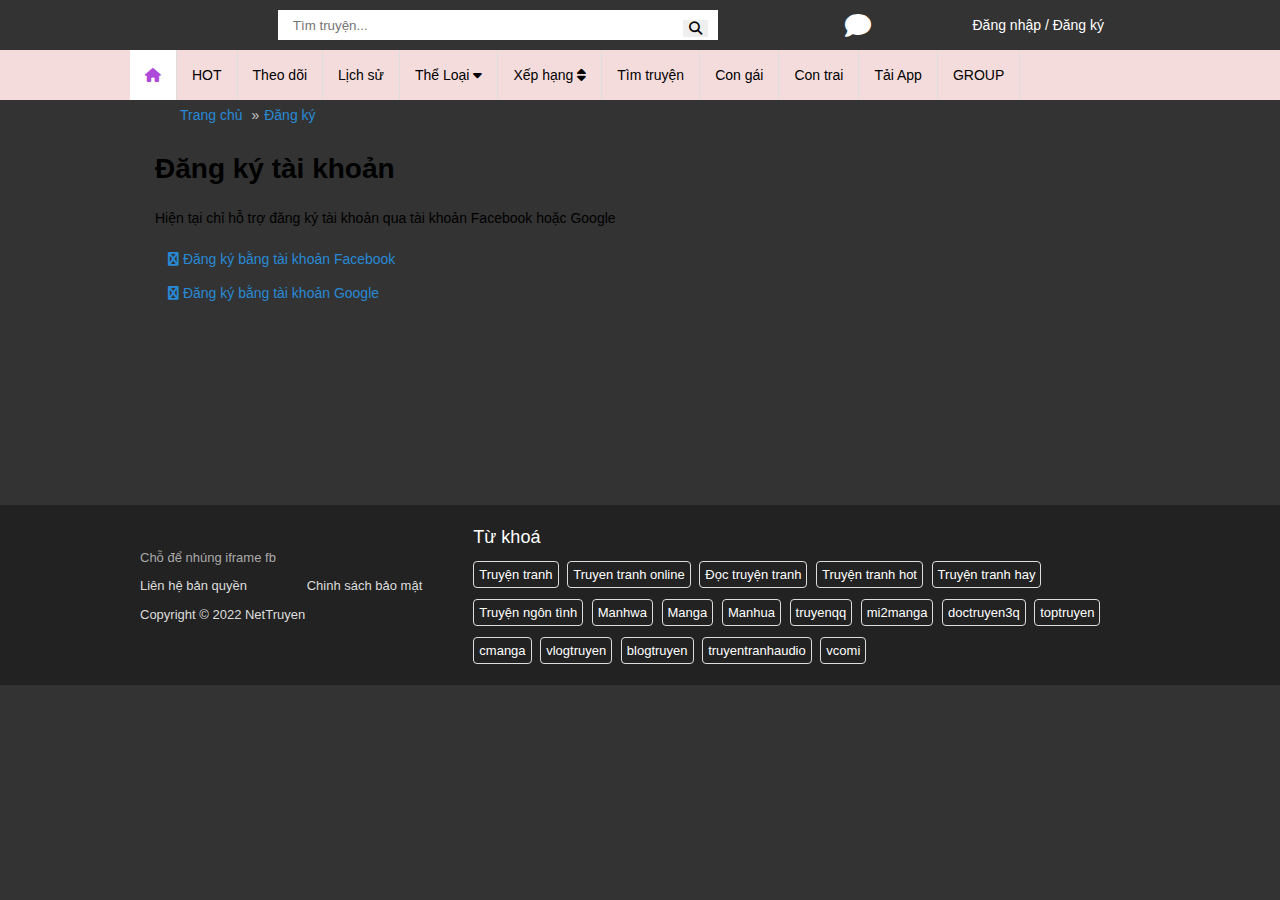
==== commit c31f574d: "add link" ====
--- a/dangky.html
+++ b/dangky.html
@@ -14,28 +14,26 @@
 </head>
 <body>
 
-    <header>
-        <div class="navbar">
-          <img src="https://st.nettruyenup.com/data/logos/logo-nettruyen.png" alt="">
-          <div class="search-box">
-            <input type="text" placeholder="Tìm truyện...">
-            <button>
-              <i class="fa-solid fa-magnifying-glass"></i>
-            </button>
-          </div>
-          <div class="icon-group">
-            <i class="fa fa-lightbulb-o toggle-dark"></i>
-            <i class="fa fa-comment notifications"></i>
-          </div>
-  
-          <div class="sign-group">
-            <a href="#">Đăng nhập</a> /
-            <a href="#">Đăng ký</a>
-          </div>
-  
-        </div>
-      </header>
-  
+  <header>
+    <div class="navbar">
+      <a href="/"><img src="https://st.nettruyenup.com/data/logos/logo-nettruyen.png" alt=""></a>
+      <div class="search-box">
+        <input type="text" placeholder="Tìm truyện..." />
+        <button>
+          <i class="fa-solid fa-magnifying-glass"></i>
+        </button>
+      </div>
+      <div class="icon-group">
+        <i class="fa fa-lightbulb-o toggle-dark"></i>
+        <i class="fa fa-comment notifications"></i>
+      </div>
+
+      <div class="sign-group">
+        <a href="/dangnhap.html">Đăng nhập</a> /
+        <a href="/dangky.html">Đăng ký</a>
+      </div>
+    </div>
+  </header>
       <nav class="main-nav" style="">
         <div class="inner">
           <div class="container clearfix" style="width: 1030px;">
--- a/assets/style.css
+++ b/assets/style.css
@@ -1265,205 +1265,4 @@
     max-width: 60%;
 }
 
-#item-detail .list-title {
-        color: #2980b9;
-        border-bottom: 2px solid #2980b9;
-        font-weight: 300;
-        font-size: 16px;
-        text-transform: uppercase;
-        margin: 10px 0;
-        padding-bottom: 2px;
-    }
-    :after, :before {
-        -webkit-box-sizing: border-box;
-        -moz-box-sizing: border-box;
-        box-sizing: border-box;}
-.shortened {
-            max-height: 60px;
-            overflow: hidden;}
-.morelink {
-                white-space: nowrap;
-                display: inline-block;}
-
-#item-detail .detail-info .col-image, #item-detail .detail-info .col-info {
-    margin-top: 10px;
-}
-p {
-    display: block;
-    margin-block-start: 1em;
-    margin-block-end: 1em;
-    margin-inline-start: 0px;
-    margin-inline-end: 0px;
-}
-.main {
-    min-height: 400px;
-}
-#item-detail .list-chapter nav ul li > div, #item-detail .list-chapter .heading div > div {
-    padding: 0;
-    padding-left: 6px;
-}
-
-.col-xs-4 {
-    width: 33.33333333%;
-}
-
-.col-xs-5 {
-    width: 41.66666667%;
-}
-
-.col-xs-8 {
-    width: 66.66666667%;
-}
-div {
-    display: block;
-}
-ul { {
-    display: block;
-    list-style-type: disc;
-    margin-block-start: 1em;
-    margin-block-end: 1em;
-    margin-inline-start: 0px;
-    margin-inline-end: 0px;
-    padding-inline-start: 40px;
-} }
-form {
-    display: block;
-    margin-top: 0em;
-}
-.detail-info {    text-align: center ;
-}
-.fa-user  {    text-align: center ;
-}
-.kind-row{text-align: center
-}
-#item-detail .small {
-    line-height: 1;
-    font-size: 13px;
-    font-style: italic;
-    opacity: .7;
-    display: block;
-    text-align: center;
-    padding: 5px 0 10px;}
-#item-detail h1.title-detail {
-        font-weight: 400;
-        font-size: 21px;
-        text-transform: uppercase;
-        text-align: center;
-        margin: 0;
-        line-height: 1.2;
-    }
-#item-detail .detail-info ul.list-info li p, #item-detail .detail-info h2 {
-        margin: 0;
-        font-weight: 400;
-        font-size: 16px;
-        padding: 0;
-        text-transform: inherit;
-        color: #777676;
-    }
-    #item-detail .detail-info ul.list-info li p {
-        padding-top: 0;
-        line-height: 27px;
-    }
-    li {
-        text-align: -webkit-match-parent;
-    }
-    ul {
-        list-style-type: disc;
-    }
-    #item-detail .list-title {
-        color: #2980b9;
-        border-bottom: 2px solid #2980b9;
-        font-weight: 300;
-        font-size: 16px;
-        text-transform: uppercase;
-        margin: 10px 0;
-        padding-bottom: 2px;
-    }
-    .col-lg-1, .col-lg-10, .col-lg-11, .col-lg-12, .col-lg-2, .col-lg-3, .col-lg-4, .col-lg-5, .col-lg-6, .col-lg-7, .col-lg-8, .col-lg-9, .col-md-1, .col-md-10, .col-md-11, .col-md-12, .col-md-2, .col-md-3, .col-md-4, .col-md-5, .col-md-6, .col-md-7, .col-md-8, .col-md-9, .col-sm-1, .col-sm-10, .col-sm-11, .col-sm-12, .col-sm-2, .col-sm-3, .col-sm-4, .col-sm-5, .col-sm-6, .col-sm-7, .col-sm-8, .col-sm-9, .col-xs-1, .col-xs-10, .col-xs-11, .col-xs-12, .col-xs-2, .col-xs-3, .col-xs-4, .col-xs-5, .col-xs-6, .col-xs-7, .col-xs-8, .col-xs-9 {
-        position: relative;
-        min-height: 1px;
-        padding-left: 15px;
-        padding-right: 15px;
-    }
-    .col-xs-1, .col-xs-10, .col-xs-11, .col-xs-12, .col-xs-2, .col-xs-3, .col-xs-4, .col-xs-5, .col-xs-6, .col-xs-7, .col-xs-8, .col-xs-9 {
-        float: left;
-    }
-    #item-detail .list-chapter .view-more {
-        display: block!important;
-        text-align: center;
-        border: 1px solid #ddd;
-        line-height: 35px;
-        position: relative;
-    }
-    .hidden, .visible-lg, .visible-lg-block, .visible-lg-inline, .visible-lg-inline-block, .visible-md, .visible-md-block, .visible-md-inline, .visible-md-inline-block, .visible-sm, .visible-sm-block, .visible-sm-inline, .visible-sm-inline-block, .visible-xs, .visible-xs-block, .visible-xs-inline, .visible-xs-inline-block {
-    }
-    #item-detail .list-chapter .view-more:before {
-        content: '';
-        position: absolute;
-        left: 0;
-        right: 0;
-        height: 35px;
-        top: -36px;
-        background: linear-gradient(rgba(255,255,255,0),white);
-        width: 100%;}
-        #item-detail .list-chapter .heading {
-            padding: 5px 10px 5px 5px;
-            font-size: 17px;
-        }
-        {
-            -webkit-box-sizing: border-box;
-            -moz-box-sizing: border-box;
-            box-sizing: border-box;
-        }
-        html {
-            -webkit-tap-highlight-color: transparent;
-        }
-        .clearfix:after, .clearfix:before, .container-fluid:after, .container-fluid:before, .container:after, .container:before, .form-horizontal .form-group:after, .form-horizontal .form-group:before, .nav:after, .nav:before, .navbar-collapse:after, .navbar-collapse:before, .navbar-header:after, .navbar-header:before, .navbar:after, .navbar:before, .pager:after, .pager:before, .row:after, .row:before {
-            content: " ";
-            display: table;
-        }
-    .main .container {
-            padding-top: 15px;
-            padding-bottom: 15px;
-            background-color: #f9f9f9;
-        }
-        .open-login a.login-facebook {
-            color: #fff;
-            background-color: #3b5998;
-            border-color: rgba(0,0,0,.2);
-        }
-        .open-login a {
-            display: block;
-            width: 100%;
-            position: relative;
-            padding-left: 44px;
-            text-align: left;
-            white-space: nowrap;
-            overflow: hidden;
-            text-overflow: ellipsis;
-            padding-top: 10px;
-            padding-bottom: 10px;
-            text-align: center;
-        }
-        .btn {
-            display: inline-block;
-            margin-bottom: 0;
-            font-weight: 400;
-            text-align: center;
-            -ms-touch-action: manipulation;
-            touch-action: manipulation;
-            cursor: pointer;
-            border: 1px solid transparent;
-            white-space: nowrap;
-            padding: 6px 12px;
-            font-size: 14px;
-            line-height: 1.42857143;
-            border-radius: 4px;
-            -ms-user-select: none;
-            user-select: none;
-        }
- .open-login a.login-google {
-            color: #fff;
-            background-color: #dd4b39;
-            border-color: rgba(0,0,0,.2);
-        }+    
